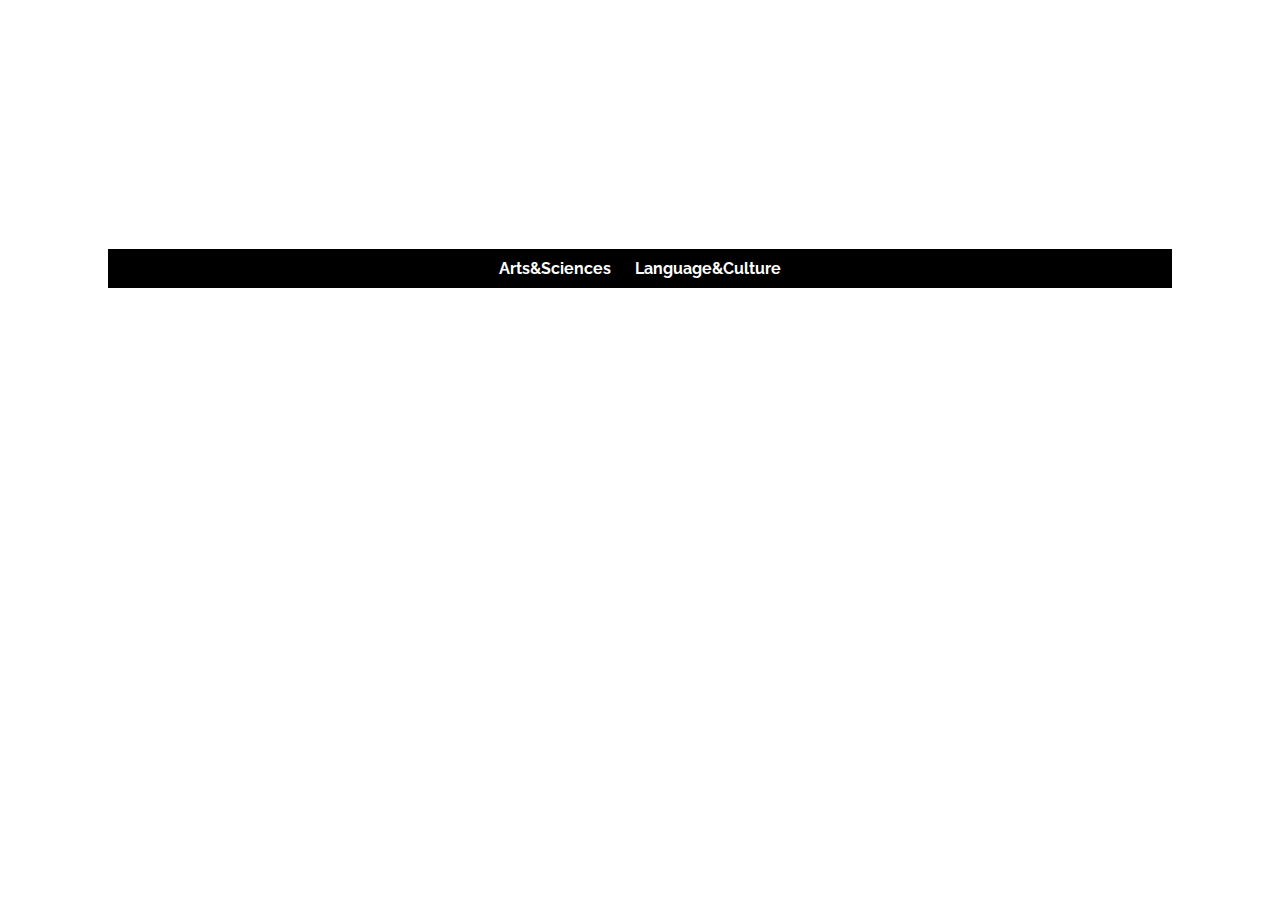
==== index.html @ 218aefa3 "tried to link sorcha's page" ====
<!DOCTYPE html>
<head>
	<link href="/normalize.css" rel="stylesheet">
	<link href='https://fonts.googleapis.com/css?family=Raleway:200' rel='stylesheet' type='text/css'>
	<style>
		body {
			text-align: center;
			background-image: url('http://i.imgur.com/uoaGHA8.jpg');
			background-repeat: no-repeat;
			-webkit-background-size:cover;
			-moz- background-size:cover;
			-o- background-size: cover;
			background-size: cover;
			background-position: center;
			color: #FFFFFF;
	}
    a {
      color: #FFFFFF;
    }
    h1 {
      font-size: 100px;
      text-align: center;
      margin: 60 px 0 0 0;
     color: #FFFFFF;
    }
    h2 {
      font-family: 'Raleway', sans-serif;
      font-size: 10px;
      text-align: center;
      margin: 60 px 0 0 0;
      color: #FFFFFF;
    }
    ul {
      font-family: 'Raleway', sans-serif;
      background: black;
      background: linear-gradient(bottom, rgba(0,0,0,1), rgba(0,0,0,1));
      background: -webkit-linear-gradient(bottom, rgba(0,0,0,1), rgba(0,0,0,1));
      background: -moz-linear-gradient(bottom, rgba(0,0,0,1), rgba(0,0,0,1));
      padding: 10px 10px 10px 10px;
      /*line-height: 28px;
 	  text-align: justify;*/
  	  /*position: absolute;
  	  bottom: 0;*/
  	  margin: 0px 100px 0 100px;
      transition: height .5s;
      -webkit-transition: height .5s;
      -moz-transition: height .5s;
    }
    li {
      display: inline;
      padding: 0px 10px 0px 10px;
    }
    article {
      max-width: 500px;
      padding: 20px;
      margin: 0 auto;
    }
    @media (max-width: 500px) {
      h1 {
        font-size: 100px;
        font-family: 'Raleway';
        padding: 5px;
      }
      li {
        padding: 5px;
        display: block;
      }
    
    
  </style>
</head>
<body>
	<h1><font face="Raleway" size="50">Why UCL?</font></h1>
  <header>
    <ul>
      <li><strong><font face="Raleway"><a href="artsancsciences.html"style="text-decoration:none">Arts&Sciences</a></font></strong></li>
      <li><strong><font face="Raleway"><a href="#"style="text-decoration:none">Language&Culture</a></strong></font></li>
    </ul>
  </header>
  <article>
   
</body>
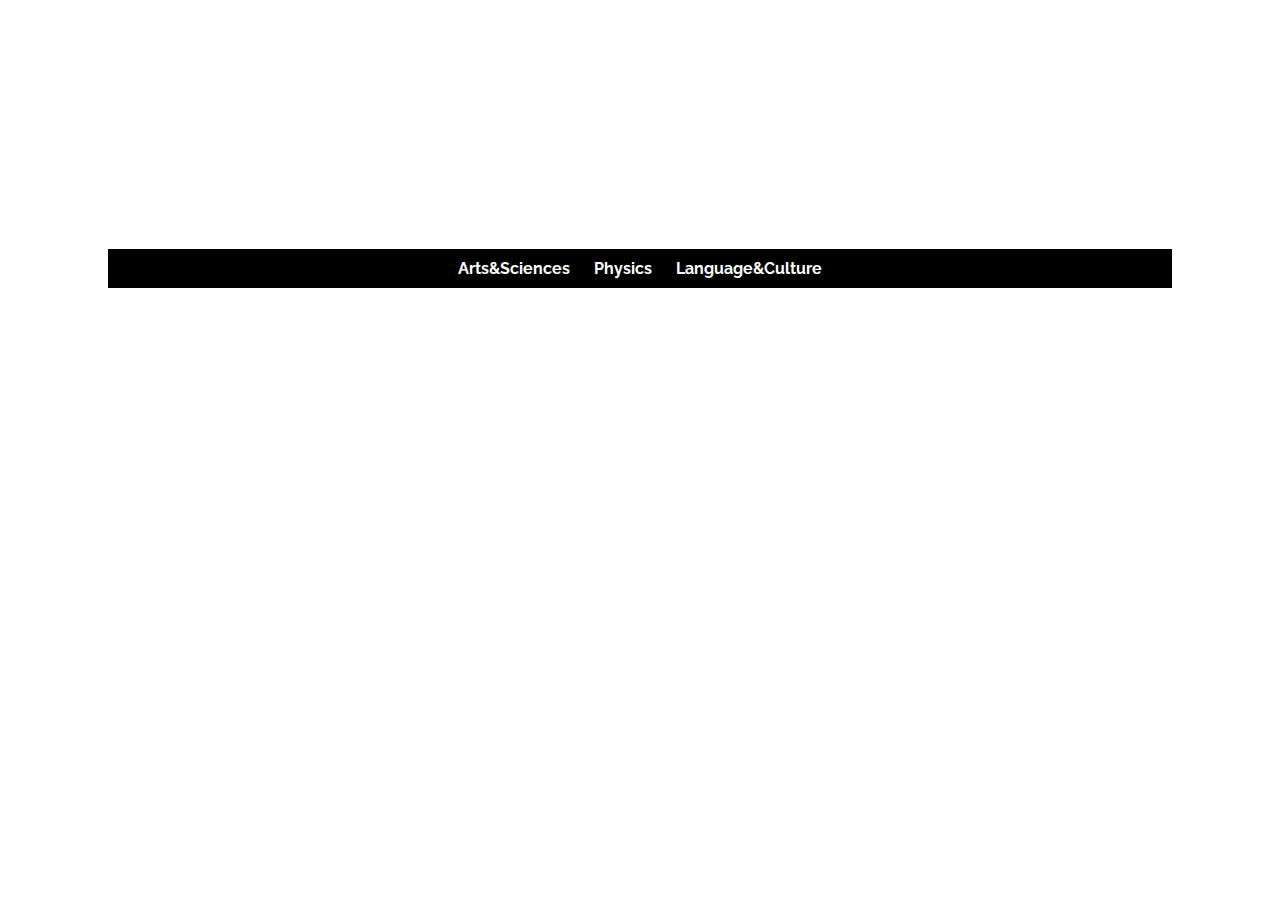
==== commit bc2c7a96: "added physics page" ====
--- a/index.html
+++ b/index.html
@@ -73,7 +73,8 @@
 	<h1><font face="Raleway" size="50">Why UCL?</font></h1>
   <header>
     <ul>
-      <li><strong><font face="Raleway"><a href="artsancsciences.html"style="text-decoration:none">Arts&Sciences</a></font></strong></li>
+      <li><strong><font face="Raleway"><a href="/artsancsciences.html"style="text-decoration:none">Arts&Sciences</a></font></strong></li>
+      <li><strong><font face="Raleway"><a href="#"style="text-decoration:none">Physics</a></strong></font></li>
       <li><strong><font face="Raleway"><a href="#"style="text-decoration:none">Language&Culture</a></strong></font></li>
     </ul>
   </header>
